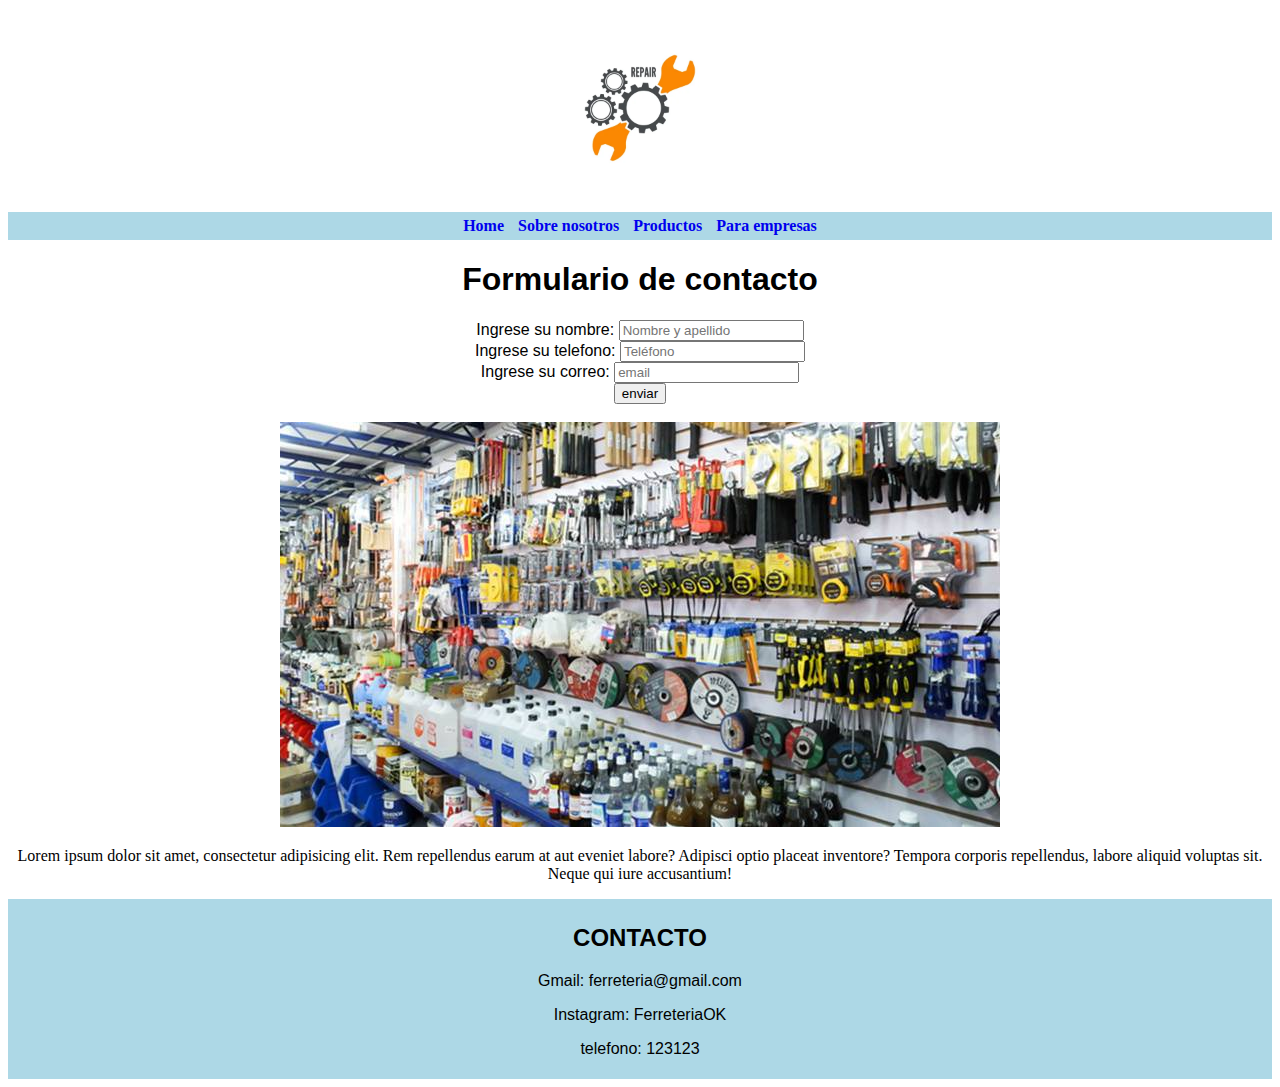
==== index.html @ 55a9cfd7 "first commit" ====
<!DOCTYPE html>
<html lang="en">

<head>
    <meta charset="UTF-8">
    <meta http-equiv="X-UA-Compatible" content="IE=edge">
    <meta name="viewport" content="width=device-width, initial-scale=1.0">
    <link rel="stylesheet" href="./styles.css">
    <title>Pagina Web</title>
</head>

<header>
    <div class="logo">
        <img src="./images/ferreteria.jpg" height="200px">
    </div>

    <nav class="navBar">
        <a href="#">Home</a>
        <a href="#">Sobre nosotros</a>
        <a href="#">Productos</a>
        <a href="#">Para empresas</a>
    </nav>
</header>

<body>
    <div class="formulario">
        <h1>Formulario de contacto</h1>
        <form>
            <label for="nombre">Ingrese su nombre: </label>
            <input type="text" id="nombre" placeholder="Nombre y apellido"> <br>

            <label for="numero">Ingrese su telefono: </label>
            <input type="tel" id="telefono" placeholder="Teléfono"> <br>

            <label for="correo">Ingrese su correo: </label>
            <input type="email" id="correo" placeholder="email"> <br>

            <button>enviar</button>
        </form> <br>
    </div>
    <section class="contenido">
        <img src="./images/ferre.jpg">
        <p>Lorem ipsum dolor sit amet, consectetur adipisicing elit. Rem repellendus earum at aut eveniet labore?
            Adipisci optio placeat inventore? Tempora corporis repellendus, labore aliquid voluptas sit. Neque qui iure
            accusantium!</p>
    </section>

</body>

<footer>
    <h2>CONTACTO</h2>
    <p>Gmail: ferreteria@gmail.com</p>
    <p>Instagram: FerreteriaOK</p>
    <p>telefono: 123123</p>
</footer>

</html>
---- styles.css ----
.logo {
    text-align: center;
}

nav {
background-color: lightblue;
margin: auto;
}

nav, a {
    text-align: center;
    text-decoration: none;
    padding: 5px;
    font-weight: bold;
}

.formulario {
    text-align: center;
    font-family: Arial, Helvetica, sans-serif;
}

.contenido {
    text-align: center;
}

form {
    border: 5px;
}

footer {
    background-color: lightblue;
    font-family: Arial, Helvetica, sans-serif;
    padding: 5px;
    text-align: center;
}
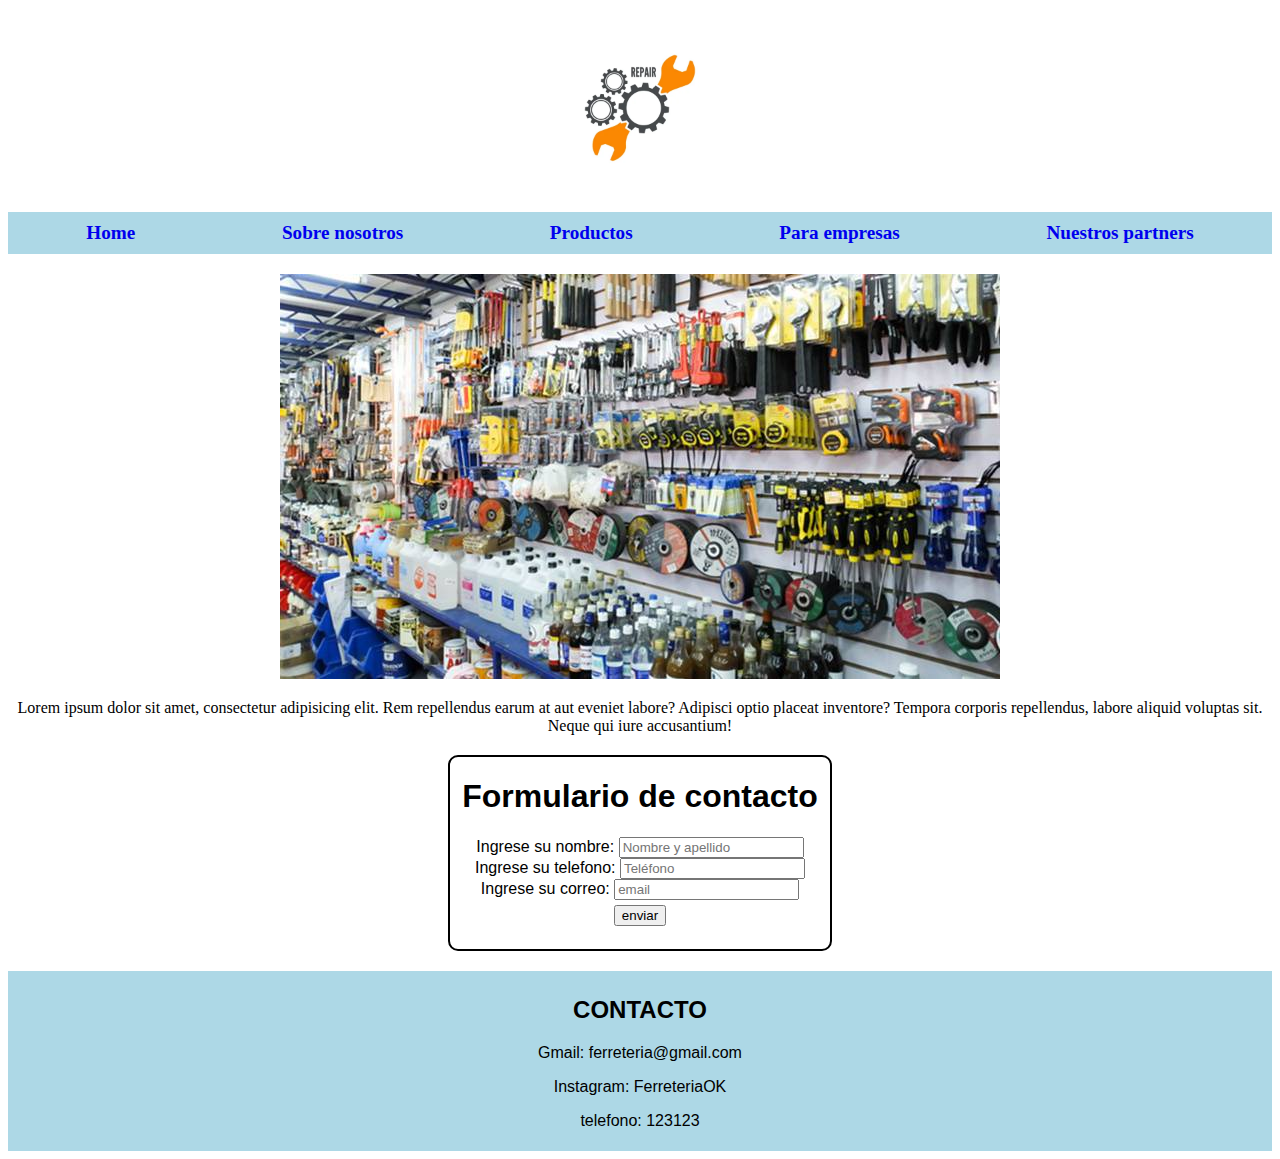
==== commit 87aef635: "agregar grid y flex" ====
--- a/index.html
+++ b/index.html
@@ -19,10 +19,18 @@
         <a href="#">Sobre nosotros</a>
         <a href="#">Productos</a>
         <a href="#">Para empresas</a>
+        <a href="partners.html">Nuestros partners</a>
     </nav>
 </header>
 
 <body>
+    <section class="contenido">
+        <img src="./images/ferre.jpg">
+        <p>Lorem ipsum dolor sit amet, consectetur adipisicing elit. Rem repellendus earum at aut eveniet labore?
+            Adipisci optio placeat inventore? Tempora corporis repellendus, labore aliquid voluptas sit. Neque qui iure
+            accusantium!</p>
+    </section>
+
     <div class="formulario">
         <h1>Formulario de contacto</h1>
         <form>
@@ -34,16 +42,11 @@
 
             <label for="correo">Ingrese su correo: </label>
             <input type="email" id="correo" placeholder="email"> <br>
+            <button>enviar</button><br>
 
-            <button>enviar</button>
-        </form> <br>
+        </form>
+  <br>
     </div>
-    <section class="contenido">
-        <img src="./images/ferre.jpg">
-        <p>Lorem ipsum dolor sit amet, consectetur adipisicing elit. Rem repellendus earum at aut eveniet labore?
-            Adipisci optio placeat inventore? Tempora corporis repellendus, labore aliquid voluptas sit. Neque qui iure
-            accusantium!</p>
-    </section>
 
 </body>
 
--- a/styles.css
+++ b/styles.css
@@ -1,3 +1,4 @@
+
 .logo {
     text-align: center;
 }
@@ -7,6 +8,11 @@
 margin: auto;
 }
 
+.navBar {
+    display: flex;
+    justify-content: space-around;
+}
+
 nav, a {
     text-align: center;
     text-decoration: none;
@@ -14,17 +20,57 @@
     font-weight: bold;
 }
 
+nav, a:hover {
+    font-size: larger;
+    color: black;
+    transition: 1.5s;
+}
+
+.partnerContainer {
+    margin-top: 200px;
+    margin-bottom: 200px;
+    display: grid;
+    grid-template-columns: 50% 50%;
+    grid-template-rows: 50% 50%;
+}
+
+.images:hover {
+    height: 200px;
+    width: 300px;
+    transition: 1.5s;
+}
+
+.imgContainer {
+    margin: auto;
+}
+
+.images {
+    margin: auto;
+    height: 100px;
+    width: 150px;
+}
+
 .formulario {
+    display: grid;
+    margin: 20px auto 20px auto;
     text-align: center;
     font-family: Arial, Helvetica, sans-serif;
+    border: 2px solid;
+    border-radius: 10px;
+    width: 30%;
 }
 
 .contenido {
+    margin: 20px auto 20px auto;
     text-align: center;
 }
 
 form {
     border: 5px;
+}
+
+button {
+    margin: 5px auto 5px auto;
 }
 
 footer {
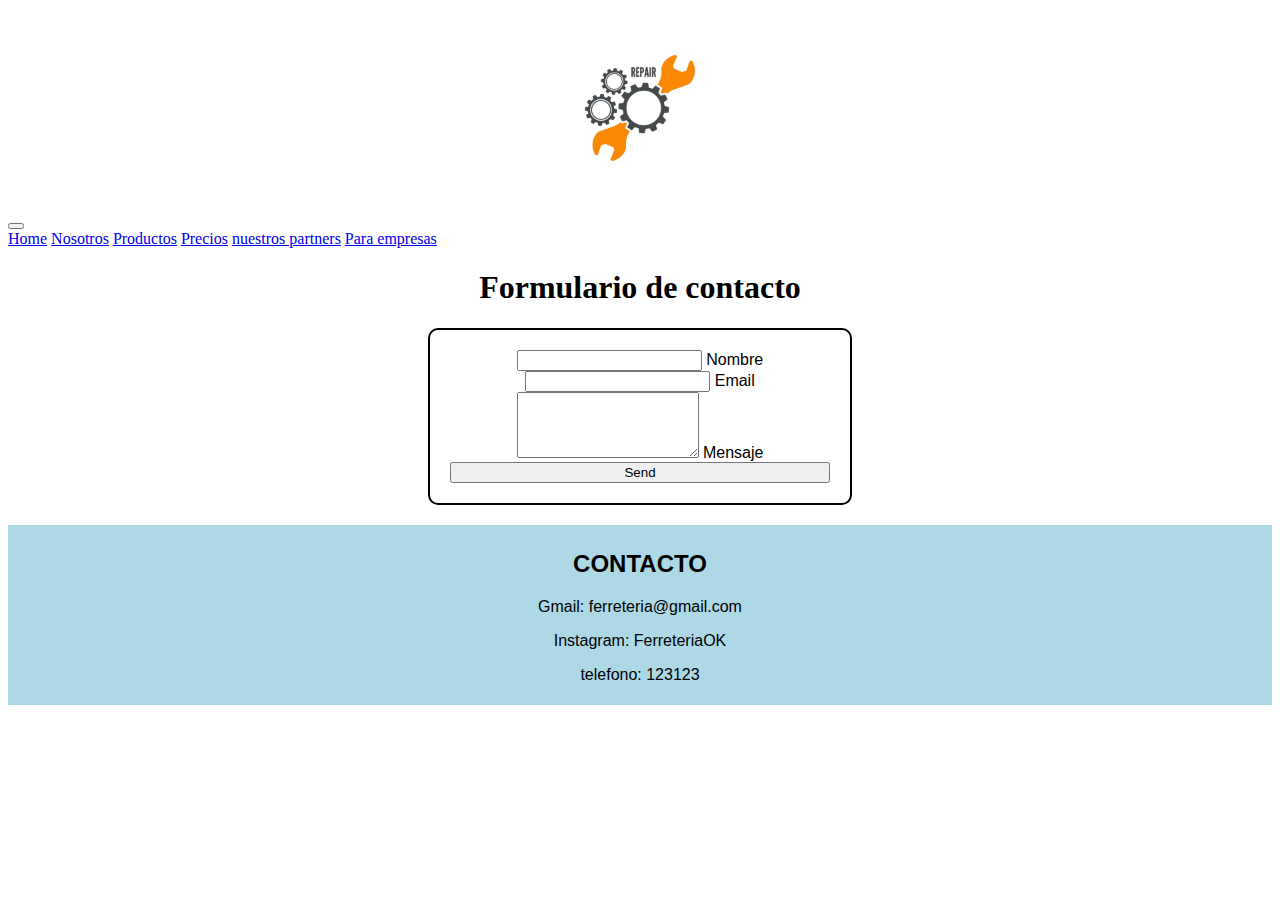
==== commit 218a357e: "bootstrap" ====
--- a/index.html
+++ b/index.html
@@ -7,6 +7,7 @@
     <meta name="viewport" content="width=device-width, initial-scale=1.0">
     <link rel="stylesheet" href="./styles.css">
     <title>Pagina Web</title>
+    <link href="https://cdn.jsdelivr.net/npm/bootstrap@5.1.3/dist/css/bootstrap.min.css" rel="stylesheet" integrity="sha384-1BmE4kWBq78iYhFldvKuhfTAU6auU8tT94WrHftjDbrCEXSU1oBoqyl2QvZ6jIW3" crossorigin="anonymous">
 </head>
 
 <header>
@@ -14,39 +15,54 @@
         <img src="./images/ferreteria.jpg" height="200px">
     </div>
 
-    <nav class="navBar">
-        <a href="#">Home</a>
-        <a href="#">Sobre nosotros</a>
-        <a href="#">Productos</a>
-        <a href="#">Para empresas</a>
-        <a href="partners.html">Nuestros partners</a>
-    </nav>
+    <nav class="navbar navbar-expand-lg navbar-light bg-light">
+        <div class="container-fluid">
+          <button class="navbar-toggler" type="button" data-bs-toggle="collapse" data-bs-target="#navbarNavAltMarkup" aria-controls="navbarNavAltMarkup" aria-expanded="false" aria-label="Toggle navigation">
+            <span class="navbar-toggler-icon"></span>
+          </button>
+          <div class="collapse navbar-collapse" id="navbarNavAltMarkup">
+            <div class="navbar-nav">
+              <a class="nav-link active" aria-current="page" href="#">Home</a>
+              <a class="nav-link" href="#">Nosotros</a>
+              <a class="nav-link" href="#">Productos</a>
+              <a class="nav-link" href="./precios.html">Precios</a>
+              <a class="nav-link" href="./partners.html">nuestros partners</a>
+              <a class="nav-link" href="#">Para empresas</a>
+            </div>
+          </div>
+        </div>
+      </nav>
+
+
 </header>
 
 <body>
-    <section class="contenido">
-        <img src="./images/ferre.jpg">
-        <p>Lorem ipsum dolor sit amet, consectetur adipisicing elit. Rem repellendus earum at aut eveniet labore?
-            Adipisci optio placeat inventore? Tempora corporis repellendus, labore aliquid voluptas sit. Neque qui iure
-            accusantium!</p>
-    </section>
 
-    <div class="formulario">
-        <h1>Formulario de contacto</h1>
-        <form>
-            <label for="nombre">Ingrese su nombre: </label>
-            <input type="text" id="nombre" placeholder="Nombre y apellido"> <br>
+    <h1>Formulario de contacto</h1>
 
-            <label for="numero">Ingrese su telefono: </label>
-            <input type="tel" id="telefono" placeholder="Teléfono"> <br>
+    <form class="formulario">
+        <!-- Name input -->
+        <div class="form-outline mb-4">
+          <input type="text" id="form4Example1" class="form-control" />
+          <label class="form-label" for="form4Example1">Nombre</label>
+        </div>
+      
+        <!-- Email input -->
+        <div class="form-outline mb-4">
+          <input type="email" id="form4Example2" class="form-control" />
+          <label class="form-label" for="form4Example2">Email</label>
+        </div>
+      
+        <!-- Message input -->
+        <div class="form-outline mb-4">
+          <textarea class="form-control" id="form4Example3" rows="4"></textarea>
+          <label class="form-label" for="form4Example3">Mensaje</label>
+        </div>
+      
+        <!-- Submit button -->
+        <button type="submit" class="btn btn-primary btn-block mb-4">Send</button>
+      </form>
 
-            <label for="correo">Ingrese su correo: </label>
-            <input type="email" id="correo" placeholder="email"> <br>
-            <button>enviar</button><br>
-
-        </form>
-  <br>
-    </div>
 
 </body>
 
--- a/styles.css
+++ b/styles.css
@@ -3,27 +3,8 @@
     text-align: center;
 }
 
-nav {
-background-color: lightblue;
-margin: auto;
-}
-
-.navBar {
-    display: flex;
-    justify-content: space-around;
-}
-
-nav, a {
+h1 {
     text-align: center;
-    text-decoration: none;
-    padding: 5px;
-    font-weight: bold;
-}
-
-nav, a:hover {
-    font-size: larger;
-    color: black;
-    transition: 1.5s;
 }
 
 .partnerContainer {
@@ -58,6 +39,7 @@
     border: 2px solid;
     border-radius: 10px;
     width: 30%;
+    padding: 20px;
 }
 
 .contenido {
@@ -65,12 +47,17 @@
     text-align: center;
 }
 
-form {
-    border: 5px;
+.cardContainer {
+    margin: 50px;
+    display: grid;
+    grid-template-columns: 50% 50%;
+    grid-template-rows: 50% 50%;
+    text-align: center;
 }
 
-button {
-    margin: 5px auto 5px auto;
+.card {
+    border: 2px solid;
+    margin: auto;
 }
 
 footer {
